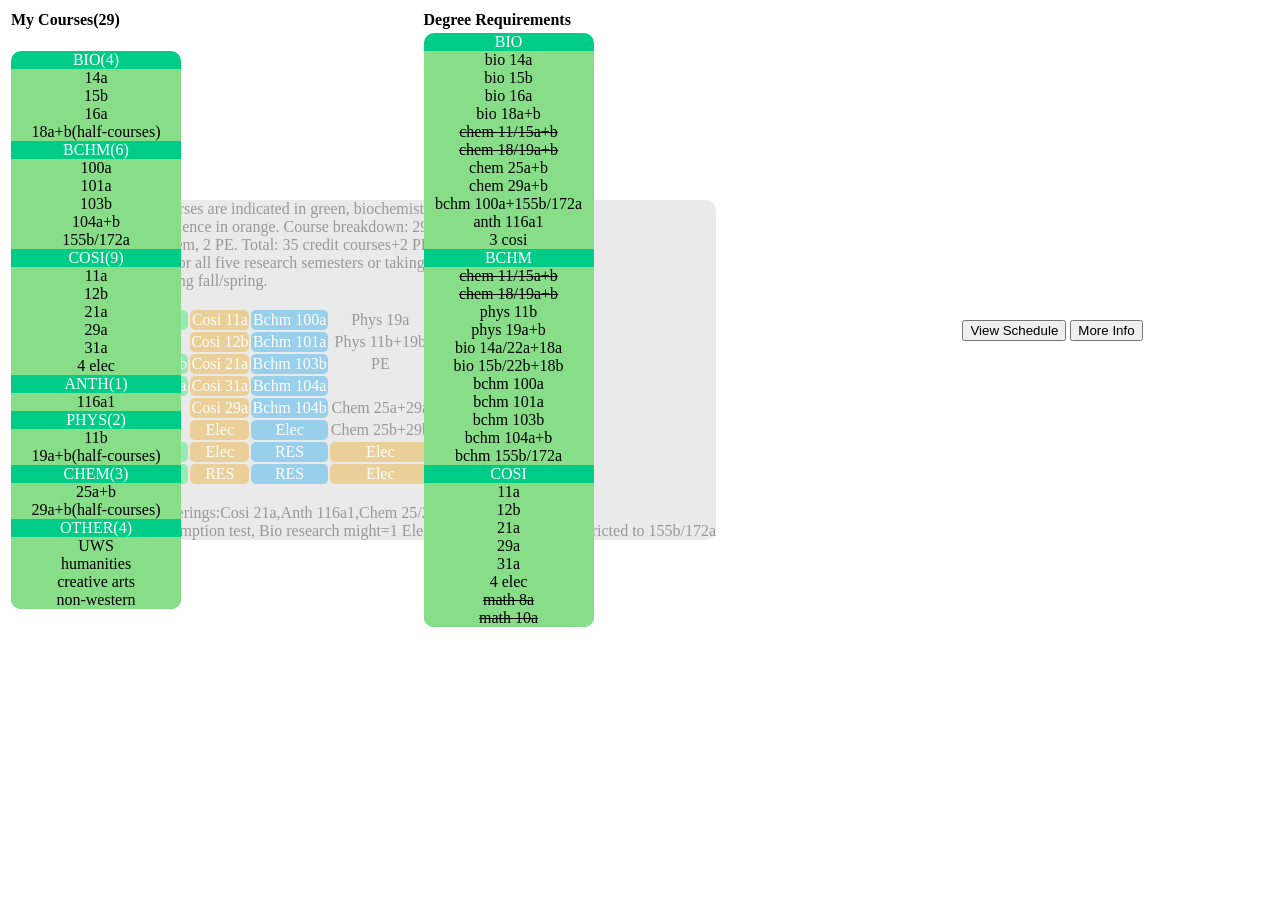
==== courses.htm @ 1d5f04b3 "Commit First Historical Version" ====
<html><head><title>Courses</title><style>
body{font-family:Calibri}
.ab{background-color:#0C8;color:white;width:170px}
.be{background-color:#8D8;color:black}
td{text-align:center}
th{text-align:left}
#strike{text-decoration:line-through}
#toggle{border-radius:10px;background-color:#08F;color:white}
.item1{border-top-left-radius:10px;border-top-right-radius:10px}
.itemn{border-bottom-left-radius:10px;border-bottom-right-radius:10px}
#sched{position:absolute;top:200px;left:100px;background-color:#CCC;opacity:0.4;z-Index:-1;border-radius:10px}
.bio,.bchm,.cosi{border-radius:5px;color:white}
.bio{background-color:#0C4}
.bchm{background-color:#08C}
.cosi{background-color:#C80}

</style></head><body>



<div id="body">
<table width="100%">
<th>My Courses(29)</th><th>Degree Requirements</th>

<tr>


<td>
<div class="ab item1">BIO(4)<div class="be">
14a<br>15b<br>16a<br>18a+b(half-courses)
</div></div>
<div class="ab">BCHM(6)<div class="be">
100a<br>101a<br>103b<br>104a+b<br>155b/172a
</div></div>
<div class="ab">COSI(9)<div class="be">
11a<br>12b<br>21a<br>29a<br>31a<br>4 elec
</div></div>
<div class="ab">ANTH(1)<div class="be">
116a1
</div></div>
<div class="ab">PHYS(2)<div class="be">
11b<br>19a+b(half-courses)
</div></div>
<div class="ab">CHEM(3)<div class="be">
25a+b<br>29a+b(half-courses)
</div></div>
<div class="ab itemn">OTHER(4)<div class="be itemn">
UWS<br>humanities<br>creative arts<br>non-western
</div></div>
</td>



<td>
<div class="ab item1">BIO<div class="be">
bio 14a<br>bio 15b<br>bio 16a<br>bio 18a+b<span id="strike"><br>chem 11/15a+b<br>chem 18/19a+b</span><br>chem 25a+b<br>chem 29a+b<br>bchm 100a+155b/172a<br>anth 116a1<br>3 cosi
</div></div>
<div class="ab">BCHM<div class="be">
<span id="strike">chem 11/15a+b<br>chem 18/19a+b</span><br>phys 11b<br>phys 19a+b<br>bio 14a/22a+18a<br>bio 15b/22b+18b<br>bchm 100a<br>bchm 101a<br>bchm 103b<br>bchm 104a+b<br>bchm 155b/172a
</div></div>
<div class="ab itemn">COSI<div class="be itemn">
11a<br>12b<br>21a<br>29a<br>31a<br>4 elec<br><span id="strike">math 8a<br>math 10a</span>
</div></div>
</td>

<td>
<button id="schedControl" onclick="togSched()">View Schedule</button>
<button id="control" onclick="togInfo()">More Info</button>
<div id="toggle" style="display:none">For graduation requirements, I'll take 2 non-credit PE courses over the summer.
AP Spanish got me out of the language requirement. Biochemistry courses cover the Science and Quantitative Reasoning requirements.
BCHM 155b and BIO 18a cover the oral and writing intensive requirements. Anth 116a1 covers the Social Science requirement.
The 4 requirements not fulfilled by degree overlaps:UWS(University Writing Seminar),HU(humanities),CA(creative arts),NW(Non-Western). 
My UWS is "Memory & Conflict: India's Partition, 1947".


<p>32 courses total are recommended. 44 is the max and 28 is the min. I'm taking 29 core courses. 
A strike-through indicates that an AP covers it. Permissions required:BCHM major,BCHM elective,ANTH 116a1,BCHM 100a,all research ops</p>

Semester 1:Bio 16a,Cosi 11a,Bchm 100a,Phys 19a(half)
<br>Semester 2:Memory & Conflict
</div>
</td>

</tr>
</table>
</div>

<div id="sched">
Biology courses are indicated in green, biochemistry in blue, and 
<br>computer science in orange. Course breakdown: 29 core, Math 22a,
<br>5 research sem, 2 PE. Total: 35 credit courses+2 PE. I do not plan on 
<br>registering for all five research semesters or taking all of these 
<br>courses during fall/spring.<br>
<br><table>
<tr><td class="bio">Bio 16a</td><td class="cosi">Cosi 11a</td><td class="bchm">Bchm 100a</td><td>Phys 19a</td><td>Math 22a</td><td>4.5</td></tr>
<tr><td>PE</td><td class="cosi">Cosi 12b</td><td class="bchm">Bchm 101a</td><td>Phys 11b+19b</td><td>UWS</td><td>4.5+PE</td></tr>
<tr><td class="bio">Bio 15b+18b</td><td class="cosi">Cosi 21a</td><td class="bchm">Bchm 103b</td><td>PE</td><td>Humanity</td><td>4.5+PE</td></tr>
<tr><td class="bio">Bio 14a+18a</td><td class="cosi">Cosi 31a</td><td class="bchm">Bchm 104a</td><td></td><td>Humanity</td><td>4.5</td></tr>
<tr><td></td><td class="cosi">Cosi 29a</td><td class="bchm">Bchm 104b</td><td>Chem 25a+29a</td><td>Anth 116a1</td><td>4.5</td></tr>
<tr><td></td><td class="cosi">Elec</td><td class="bchm">Elec</td><td>Chem 25b+29b</td><td>Humanity</td><td>4.5</td></tr>
<tr><td class="bio">RES</td><td class="cosi">Elec</td><td class="bchm">RES</td><td class="cosi">Elec</td><td></td><td>4</td></tr>
<tr><td class="bio">RES</td><td class="cosi">RES</td><td class="bchm">RES</td><td class="cosi">Elec</td><td></td><td>4</td></tr>
</table>
<br>Summer offerings:Cosi 21a,Anth 116a1,Chem 25/29a+b,PE,certain hum.
<br>Also:PE exemption test, Bio research might=1 Elec w/permission-->
not restricted to 155b/172a
</div>

<script>
var toggle=document.getElementById("toggle");
var cont=document.getElementById("control");
var sched=document.getElementById("sched");
var body=document.getElementById("body");
var schedControl=document.getElementById("schedControl");
var count=100;var int;

function togInfo() {
if(toggle.style.display=="none")
{toggle.style.display="block";cont.innerHTML="Collapse Info"}
else{toggle.style.display="none";cont.innerHTML="View Info Again"}
}

function togSched() {
	if(count==100){
	body.style.opacity=0.4;
	schedControl.innerHTML="Hide Schedule";
	sched.style.opacity=1.0;
	sched.style.zIndex=2;
	int=setInterval(inc,10);
	}
	else if(count==300){
	int=setInterval(dec,10)
	body.style.opacity=1.0;
	schedControl.innerHTML="View Schedule";
	sched.style.opacity=0.4;
	sched.style.zIndex=-1;
	}
}
function dec(){count-=10;sched.style.left=count+"px";if(count<=100){clearInterval(int)}}
function inc(){count+=10;sched.style.left=count+"px";if(count>=300){clearInterval(int)}}


</script>


</body>
</html>
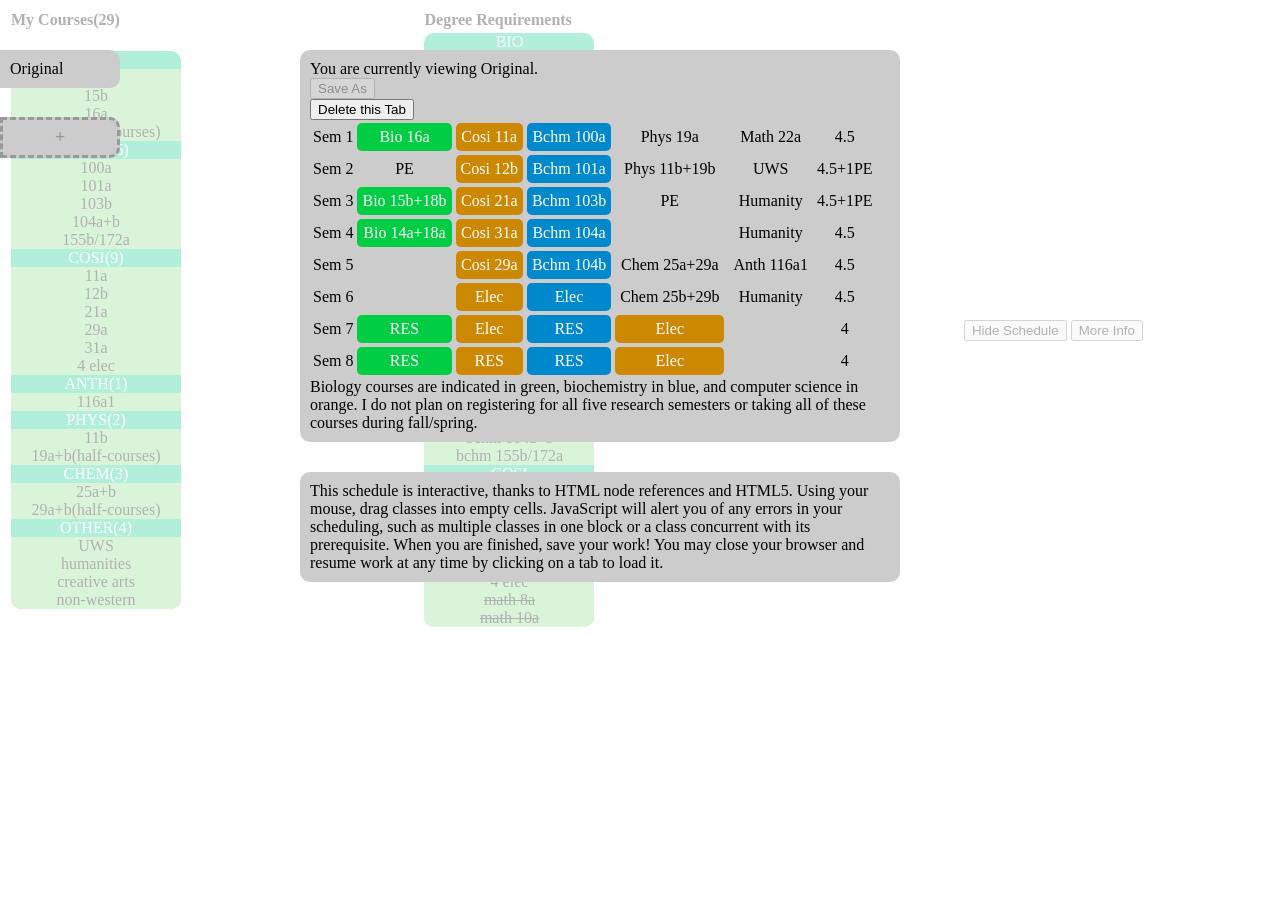
==== commit 10120477: "Commit Second Historical Version" ====
--- a/courses.htm
+++ b/courses.htm
@@ -1,5 +1,6 @@
 <html><head><title>Courses</title><style>
 body{font-family:Calibri}
+#body{opacity:0.3}
 .ab{background-color:#0C8;color:white;width:170px}
 .be{background-color:#8D8;color:black}
 td{text-align:center}
@@ -8,7 +9,12 @@
 #toggle{border-radius:10px;background-color:#08F;color:white}
 .item1{border-top-left-radius:10px;border-top-right-radius:10px}
 .itemn{border-bottom-left-radius:10px;border-bottom-right-radius:10px}
-#sched{position:absolute;top:200px;left:100px;background-color:#CCC;opacity:0.4;z-Index:-1;border-radius:10px}
+#sched{position:absolute;top:50px;left:300px;opacity:1.0;z-Index:2;width:600px}
+.schedBox{background-color:#CCC;border-radius:10px;padding:10px}
+#schedTabList{position:absolute;top:50px;left:0}
+.schedTab{width:100px;border-top-right-radius:10px;border-bottom-right-radius:10px;padding:10px;background-color:#CCC}
+#schedTabAdd{padding:7px;border-style:dashed;border-color:#999;font-size:18px;color:#999}
+#schedTabAdd:hover{border-color:#000;color:#000}
 .bio,.bchm,.cosi{border-radius:5px;color:white}
 .bio{background-color:#0C4}
 .bchm{background-color:#08C}
@@ -18,13 +24,9 @@
 
 
 
-<div id="body">
-<table width="100%">
+<table width="100%" id="body">
 <th>My Courses(29)</th><th>Degree Requirements</th>
-
 <tr>
-
-
 <td>
 <div class="ab item1">BIO(4)<div class="be">
 14a<br>15b<br>16a<br>18a+b(half-courses)
@@ -48,9 +50,6 @@
 UWS<br>humanities<br>creative arts<br>non-western
 </div></div>
 </td>
-
-
-
 <td>
 <div class="ab item1">BIO<div class="be">
 bio 14a<br>bio 15b<br>bio 16a<br>bio 18a+b<span id="strike"><br>chem 11/15a+b<br>chem 18/19a+b</span><br>chem 25a+b<br>chem 29a+b<br>bchm 100a+155b/172a<br>anth 116a1<br>3 cosi
@@ -64,81 +63,342 @@
 </td>
 
 <td>
-<button id="schedControl" onclick="togSched()">View Schedule</button>
+<button id="schedControl" onclick="togSched()">Hide Schedule</button>
 <button id="control" onclick="togInfo()">More Info</button>
-<div id="toggle" style="display:none">For graduation requirements, I'll take 2 non-credit PE courses over the summer.
-AP Spanish got me out of the language requirement. Biochemistry courses cover the Science and Quantitative Reasoning requirements.
-BCHM 155b and BIO 18a cover the oral and writing intensive requirements. Anth 116a1 covers the Social Science requirement.
-The 4 requirements not fulfilled by degree overlaps:UWS(University Writing Seminar),HU(humanities),CA(creative arts),NW(Non-Western). 
-My UWS is "Memory & Conflict: India's Partition, 1947".
-
-
-<p>32 courses total are recommended. 44 is the max and 28 is the min. I'm taking 29 core courses. 
-A strike-through indicates that an AP covers it. Permissions required:BCHM major,BCHM elective,ANTH 116a1,BCHM 100a,all research ops</p>
-
-Semester 1:Bio 16a,Cosi 11a,Bchm 100a,Phys 19a(half)
-<br>Semester 2:Memory & Conflict
+<div id="toggle" style="display:none">For graduation requirements, AP Spanish got me out of the language requirement. Biochemistry 
+courses cover the Science and Quantitative Reasoning requirements. BCHM 155b and BIO 18a cover the oral and writing intensive requirements. 
+Anth 116a1 covers the Social Science requirement. The 6 requirements not fulfilled by degree overlaps:UWS(University Writing Seminar),
+HU(humanities),CA(creative arts),NW(Non-Western),2 PE. 
+<p>For core courses, 32 courses total are recommended. 44 is the max and 28 is the min. 
+I'm taking 29 core courses. Course breakdown: 29 core, Math 22a,
+5 research sem, 2 PE. Total: 35 credit courses+2 PE. A strike-through indicates that an AP covers it.</p>
+<p>Permissions required:BCHM major,BCHM elective,ANTH 116a1,BCHM 100a,all research ops
+<br>Summer offerings:Cosi 21a,Anth 116a1,Chem 25/29a+b,PE,certain humanities
+<br>Also:PE exemption test, Bio research might=1 Elec w/permission-->not restricted to 155b/172a</p>
 </div>
 </td>
-
 </tr>
 </table>
+
+<div id="sched">
+<div class="schedBox">
+You are currently viewing <span id="currentTabDisp">Original</span>.
+<br><button onclick="addTab()" id="saver" style="opacity:0.3">Save As</button>
+<br><button onclick="if(confirm('Are you sure? A schedule cannot be retrieved once it is deleted.')){deleteTab()}">Delete this Tab</button>
+<br>
+<table>
+<tbody id="schedChart">
+<tr><td>Sem 1</td><td><div class="bio">Bio 16a</div></td><td><div class="cosi">Cosi 11a</div></td><td><div class="bchm">Bchm 100a</div></td><td><div title="0.5">Phys 19a</div></td><td><div>Math 22a</div></td><td>4.5</td></tr>
+<tr><td>Sem 2</td><td><div title="Physical Education">PE</div></td><td><div class="cosi">Cosi 12b</div></td><td><div class="bchm">Bchm 101a</div></td><td><div title="1.5">Phys 11b+19b</div></td><td><div>UWS</div></td><td>4.5+1PE</td></tr>
+<tr><td>Sem 3</td><td><div class="bio" title="1.5">Bio 15b+18b</div></td><td><div class="cosi">Cosi 21a</div></td><td><div class="bchm">Bchm 103b</div></td><td><div title="Physical Education">PE</div></td><td><div>Humanity</div></td><td>4.5+1PE</td></tr>
+<tr><td>Sem 4</td><td><div class="bio" title="1.5">Bio 14a+18a</div></td><td><div class="cosi">Cosi 31a</div></td><td><div class="bchm">Bchm 104a</div></td><td></td><td><div>Humanity</div></td><td>4.5</td></tr>
+<tr><td>Sem 5</td><td></td><td><div class="cosi">Cosi 29a</div></td><td><div class="bchm">Bchm 104b</div></td><td><div class="chem" title="1.5">Chem 25a+29a</div></td><td><div>Anth 116a1</div></td><td>4.5</td></tr>
+<tr><td>Sem 6</td><td></td><td><div class="cosi">Elec</div></td><td><div class="bchm">Elec</div></td><td><div class="chem" title="1.5">Chem 25b+29b</div></td><td><div>Humanity</div></td><td>4.5</td></tr>
+<tr><td>Sem 7</td><td><div class="bio">RES</div></td><td><div class="cosi">Elec</div></td><td><div class="bchm">RES</div></td><td><div class="cosi">Elec</div></td><td></td><td>4</td></tr>
+<tr><td>Sem 8</td><td><div class="bio">RES</div></td><td><div class="cosi">RES</div></td><td><div class="bchm">RES</div></td><td><div class="cosi">Elec</div></td><td></td><td>4</td></tr>
+</tbody>
+</table>
+Biology courses are indicated in green, biochemistry in blue, and 
+computer science in orange. I do not plan on 
+registering for all five research semesters or taking all of these 
+courses during fall/spring.
 </div>
-
-<div id="sched">
-Biology courses are indicated in green, biochemistry in blue, and 
-<br>computer science in orange. Course breakdown: 29 core, Math 22a,
-<br>5 research sem, 2 PE. Total: 35 credit courses+2 PE. I do not plan on 
-<br>registering for all five research semesters or taking all of these 
-<br>courses during fall/spring.<br>
-<br><table>
-<tr><td class="bio">Bio 16a</td><td class="cosi">Cosi 11a</td><td class="bchm">Bchm 100a</td><td>Phys 19a</td><td>Math 22a</td><td>4.5</td></tr>
-<tr><td>PE</td><td class="cosi">Cosi 12b</td><td class="bchm">Bchm 101a</td><td>Phys 11b+19b</td><td>UWS</td><td>4.5+PE</td></tr>
-<tr><td class="bio">Bio 15b+18b</td><td class="cosi">Cosi 21a</td><td class="bchm">Bchm 103b</td><td>PE</td><td>Humanity</td><td>4.5+PE</td></tr>
-<tr><td class="bio">Bio 14a+18a</td><td class="cosi">Cosi 31a</td><td class="bchm">Bchm 104a</td><td></td><td>Humanity</td><td>4.5</td></tr>
-<tr><td></td><td class="cosi">Cosi 29a</td><td class="bchm">Bchm 104b</td><td>Chem 25a+29a</td><td>Anth 116a1</td><td>4.5</td></tr>
-<tr><td></td><td class="cosi">Elec</td><td class="bchm">Elec</td><td>Chem 25b+29b</td><td>Humanity</td><td>4.5</td></tr>
-<tr><td class="bio">RES</td><td class="cosi">Elec</td><td class="bchm">RES</td><td class="cosi">Elec</td><td></td><td>4</td></tr>
-<tr><td class="bio">RES</td><td class="cosi">RES</td><td class="bchm">RES</td><td class="cosi">Elec</td><td></td><td>4</td></tr>
-</table>
-<br>Summer offerings:Cosi 21a,Anth 116a1,Chem 25/29a+b,PE,certain hum.
-<br>Also:PE exemption test, Bio research might=1 Elec w/permission-->
-not restricted to 155b/172a
+<div class="schedBox" style="position:relative;top:30px">
+This schedule is interactive, thanks to HTML node references and HTML5. Using your mouse, drag classes into empty cells. JavaScript will alert you of any
+errors in your scheduling, such as multiple classes in one block or a class concurrent with its prerequisite. When you are finished, save your work! You may
+close your browser and resume work at any time by clicking on a tab to load it.
 </div>
+</div>
+<div id="schedTabList">
+<div class="schedTab" onclick="loadTab(this);saver.innerHTML='Save As';saver.onclick=addTab">Original</div>
+<div style="height:29px"></div>
+<div class="schedTab" id="schedTabAdd" onclick="addTab()"><b style="position:relative;left:45px">+</b></div>
+</div>
+
+
+
+
 
 <script>
+//div in a div-->dom exception 3 when attempt to place inside self
+//error console=subtotal total,major req & grad req
+//add/delete/include+exclude your own classes,major exclusion
+
+//SHORTS
+var body=document.getElementById("body");
+var cont=document.getElementById("control");
+var currentTabDisp=document.getElementById("currentTabDisp");
+var saver=document.getElementById("saver");
+var sched=document.getElementById("sched");
+var schedChart=document.getElementById("schedChart");
+var schedControl=document.getElementById("schedControl");
+var schedTabAdd=document.getElementById("schedTabAdd");
+var schedTabList=document.getElementById("schedTabList");
 var toggle=document.getElementById("toggle");
-var cont=document.getElementById("control");
-var sched=document.getElementById("sched");
-var body=document.getElementById("body");
-var schedControl=document.getElementById("schedControl");
-var count=100;var int;
-
+
+//VERIFICATION
+var preerror;
+
+function verify(divelem){
+
+preerror=false;
+switch(divelem.className){
+	case "bchm":preerror=(check(13,33))||(check(13,53))||(check(13,73))||(getRowById("mobile133")<=6)
+		||(getRowById("mobile153")<=6)||(check(73,93))||((getRowById("mobile113"))<(getRowById("mobile13")));break;
+	case "bio":preerror=(getRowById("mobile131")<=6)||(getRowById("mobile151")<=6);break;
+	case "cosi":preerror=(check(12,32))||(check(12,52))||(check(12,112))||(check(12,132))||(check(12,134))||(check(12,154))
+		||((check(32,72))&&(check(52,72)))||(getRowById("mobile152")<=6);break;
+	case "chem":preerror=(check(94,114));break;
+	default:preerror=(getRowById("mobile31")>=5)||(getRowById("mobile54")>=5)||(getRowById("mobile31")==getRowById("mobile54"))||(getRowById("mobile35")!=2);
+}
+if(preerror){alert("Sequencing error!")}
+
+}
+
+function check(preid,id){
+preid=getRowById("mobile"+preid);id=getRowById("mobile"+id);
+return (preid>=id);
+}//true means error
+
+function getRowById(someid){
+someid=document.getElementById(someid);
+if(someid){return someid.parentNode.parentNode.firstChild.innerHTML.charAt(4)}
+}
+
+//ENCRYPTION
+function encrypt(){//global-->string
+this.string="#%";
+for(var loop5=1;loop5<=15;loop5+=2){
+this.rowstring="$%";
+for(var loop4=1;loop4<=5;loop4++){
+this.tdstring="";
+this.short=document.getElementById("cell"+loop5+loop4).firstChild;
+if(this.short)
+{this.tdstring+=this.short.className+"~"+this.short.title+"~"+this.short.id.split("e")[1]+"~"+this.short.innerHTML+";";}else{this.tdstring+="[blank];"}//close if
+this.rowstring+=this.tdstring}//close loop4
+this.string+=this.rowstring}//close loop5
+return this.string;
+}
+
+var newdiv,rowarray,tdarray;
+
+function decrypt(str){
+for(var loop10=1;loop10<=15;loop10+=2){
+for(var loop9=1;loop9<=5;loop9++){
+document.getElementById("cell"+loop10+loop9).innerHTML=""}
+}
+
+rowarray=str.split("$%");
+for(var loop8=1;loop8<=8;loop8++){
+tdarray=rowarray[loop8].split(";");
+
+for(var loop7=0;loop7<=4;loop7++){if(tdarray[loop7]!="[blank]"){
+	var abbr=tdarray[loop7].split("~");
+	this.class=abbr[0];this.title=abbr[1];this.id="mobile"+abbr[2];this.html=abbr[3];
+	newdiv=document.createElement("div");
+	newdiv.innerHTML=this.html;
+	newdiv.setAttribute("class",this.class);
+	newdiv.setAttribute("id",this.id);
+	newdiv.setAttribute("title",this.title);
+	newdiv.setAttribute("draggable","true");
+	newdiv.setAttribute("ondragstart","set(event);origtd=this.parentNode");
+	newdiv.setAttribute("style","padding:5px");
+	document.getElementById("cell"+(2*loop8-1)+(loop7+1)).appendChild(newdiv);
+}}//close loop7+if
+}//close loop8
+}//close decrypt
+
+
+
+
+
+//DRAG AND DROP
+var row;var origtd;
+
+for(var loop2=1;loop2<=15;loop2+=2){
+for(var loop1=1;loop1<=5;loop1++){
+var short=schedChart.childNodes[loop2].childNodes[loop1];//a table datum
+short.setAttribute("id","cell"+loop2+loop1);
+short.setAttribute("ondragover","prev(event)");
+short.setAttribute("ondrop","get(event);if(origtd!=this){recalc(origtd);recalc(this)}verify(this.firstChild);saver.style.opacity=1.0");
+if(short.firstChild){//a div
+short=short.firstChild;
+short.setAttribute("id","mobile"+loop2+loop1);
+short.setAttribute("draggable","true");
+short.setAttribute("ondragstart","set(event);origtd=this.parentNode");
+short.setAttribute("style","padding:5px");
+}
+}
+}
+
+function set(ev) {ev.dataTransfer.setData("Text",ev.target.id)}//ondragstart
+function prev(ev) {ev.preventDefault()}//ondragover
+function get(ev) {//ondrop
+	var data=ev.dataTransfer.getData('Text');
+	ev.target.appendChild(document.getElementById(data));
+}
+
+
+
+
+//HANDLE TABS
+var tabTotal=0;
+var currentTab="Original";
+var previousTab="Original";
+//FRESH START:localStorage.tabs="!%Original@%"+Date().slice(4,24)+encrypt();
+if(!localStorage.tabs){localStorage.tabs="!%Original@%"+Date().slice(4,24)+encrypt()}
+
+function recallTabs(){
+this.tabs=localStorage.tabs.split("!%");
+for(var loop11=2;loop11<this.tabs.length;loop11++)
+{
+this.tabtext=this.tabs[loop11];
+this.tabname=this.tabtext.slice(0,this.tabtext.indexOf("@%"));
+this.timetext=this.tabtext.slice(this.tabtext.indexOf("@%")+2,this.tabtext.indexOf("#%"));
+
+this.space=document.createElement("div");this.space.style.height="29px";
+this.tabelem=document.createElement("div");this.tabelem.innerHTML=this.tabname;this.tabelem.className="schedTab";
+this.tabelem.addEventListener("click",function() {loadTab(this)});this.tabelem.id=this.tabname+"tabber";
+this.timeelem=document.createElement("i");this.timeelem.innerHTML=this.timetext;this.timeelem.style.fontSize="12px";
+
+this.tabelem.appendChild(document.createElement("br"));
+this.tabelem.appendChild(this.timeelem);
+schedTabList.insertBefore(this.tabelem,schedTabAdd);
+schedTabList.insertBefore(this.space,schedTabAdd);
+tabTotal++;
+}
+}recallTabs();
+
+
+function addTab(){if(tabTotal<6){
+	var name=prompt("Enter a name for the new tab.");
+	while((localStorage.tabs.indexOf("!%"+name)!=-1)&&(name!="null")){ 	
+		if(name==""){name=prompt("Whoops! You didn't enter a name. Try again.")}
+		else{name=prompt("That name is taken. Please enter another name for the new tab.")}	
+	}
+	if(name!="null"){
+	this.time=Date().slice(4,24);
+	localStorage.tabs+="!%"+name+"@%"+this.time+"#%"+encrypt();alert("New tab stored.");
+	this.space=document.createElement("div");this.space.style.height="29px";
+	this.tabelem=document.createElement("div");this.tabelem.innerHTML=name;this.tabelem.className="schedTab";this.tabelem.id=name+"tabber";
+	this.tabelem.addEventListener("click",function() {loadTab(this)});
+	this.timeelem=document.createElement("i");this.timeelem.innerHTML=this.time;this.timeelem.style.fontSize="12px";
+	
+	this.tabelem.appendChild(document.createElement("br"));
+	this.tabelem.appendChild(this.timeelem);
+	schedTabList.insertBefore(this.tabelem,schedTabAdd);
+	schedTabList.insertBefore(this.space,schedTabAdd);
+	tabTotal++
+	}//close if(name!="null)
+}else{alert("You can only save up to six tabs for the time being. It\'s just a temporary design issue- nothing technical.")}}
+
+
+
+function loadTab(tab) {
+	saver.style.opacity=0.3;
+	if(tab.innerHTML=="Original"){saver.innerHTML="Save As";saver.onclick=addTab}else{saver.innerHTML="Save Work";saver.onclick=saveTab}
+	
+	previousTab=currentTab;
+	currentTab=tab.innerHTML.split("<br>")[0];
+	this.short=localStorage.tabs;
+	this.short=this.short.slice(this.short.indexOf("!%"+currentTab)+2,this.short.length);
+	decrypt(this.short.slice(this.short.indexOf("#%")+2,this.short.indexOf("!%")));
+	
+	currentTabDisp.innerHTML=currentTab;	
+}
+
+function saveTab() {
+this.ind1=localStorage.tabs.indexOf("!%"+currentTab);
+this.ind2=localStorage.tabs.slice(this.ind1+2,localStorage.tabs.length).indexOf("!%");
+this.newtime=Date().slice(4,24);this.newfile="!%"+currentTab+"@%"+this.newtime+encrypt();
+if(this.ind2!=-1){this.end=localStorage.tabs.slice(this.ind2,localStorage.tabs.length)}else{this.end=""}
+localStorage.tabs=localStorage.tabs.slice(0,this.ind1)+this.newfile+this.end;
+
+document.getElementById(currentTab+"tabber").childNodes[2].innerHTML=this.newtime;
+}
+
+function deleteTab() {
+if(currentTab!="Original"){
+loadTab(document.getElementById(previousTab+"tabber"));
+
+this.ind1=localStorage.tabs.indexOf("!%"+currentTab);
+this.short=localStorage.tabs.slice(this.ind1+2,localStorage.tabs.length);
+this.ind2=this.short.indexOf("!%");
+if(this.ind2!=-1){this.end=this.short.slice(this.ind2,localStorage.tabs.length)}else{this.end=""}
+localStorage.tabs=localStorage.tabs.slice(0,this.ind1)+this.end;
+
+this.badelem=document.getElementById(currentTab+"tabber");
+schedTabList.removeChild(this.badelem.nextSibling);schedTabList.removeChild(this.badelem);
+tabTotal--;
+
+}else{alert("Hey! You can't delete the original! I made that!")}
+}
+
+
+
+
+
+
+
+var conflict;
+
+
+//CLASS SUBTOTALS
+function recalc(td) {
+row=td.parentNode;var sum=0;var pe=0;conflict=false;
+for(var loop3=1;loop3<=5;loop3++){
+
+if(row.childNodes[loop3].childNodes[1]){conflict=true}
+if(row.childNodes[loop3].firstChild){
+if(row.childNodes[loop3].firstChild.childNodes[1]){conflict=true}
+switch(row.childNodes[loop3].firstChild.title){
+	case 'Physical Education':pe++;break;
+	case '1.5':sum+=1.5;break;
+	case '0.5':sum+=0.5;break;
+	default:sum++;
+	}//close switch
+}//close if
+
+}//close for loop
+if(pe>0){sum+="+"+pe+"PE"}
+row.lastChild.innerHTML=sum;
+if(conflict){row.lastChild.innerHTML="Time Conflict"}
+}//close func
+
+
+
+
+//EFFECTS
+var count=300;var int;
+ 
 function togInfo() {
 if(toggle.style.display=="none")
-{toggle.style.display="block";cont.innerHTML="Collapse Info"}
+{toggle.style.display="block";cont.innerHTML="Collapse Info";if(count==300){togSched()}}
 else{toggle.style.display="none";cont.innerHTML="View Info Again"}
 }
 
 function togSched() {
 	if(count==100){
-	body.style.opacity=0.4;
+	if(toggle.style.display=="block"){togInfo()}
+	body.style.opacity=0.3;
 	schedControl.innerHTML="Hide Schedule";
 	sched.style.opacity=1.0;
 	sched.style.zIndex=2;
 	int=setInterval(inc,10);
 	}
 	else if(count==300){
-	int=setInterval(dec,10)
+	int=setInterval(dec,10);
 	body.style.opacity=1.0;
 	schedControl.innerHTML="View Schedule";
-	sched.style.opacity=0.4;
+	sched.style.opacity=0.3;
 	sched.style.zIndex=-1;
 	}
 }
-function dec(){count-=10;sched.style.left=count+"px";if(count<=100){clearInterval(int)}}
-function inc(){count+=10;sched.style.left=count+"px";if(count>=300){clearInterval(int)}}
-
+
+function dec(){count-=10;sched.style.left=count+"px";schedTabList.style.left=(count-300)+"px";if(count<=100){clearInterval(int)}}
+function inc(){count+=10;sched.style.left=count+"px";schedTabList.style.left=(count-300)+"px";if(count>=300){clearInterval(int)}}
+
+var str2=encrypt();
 
 </script>
 
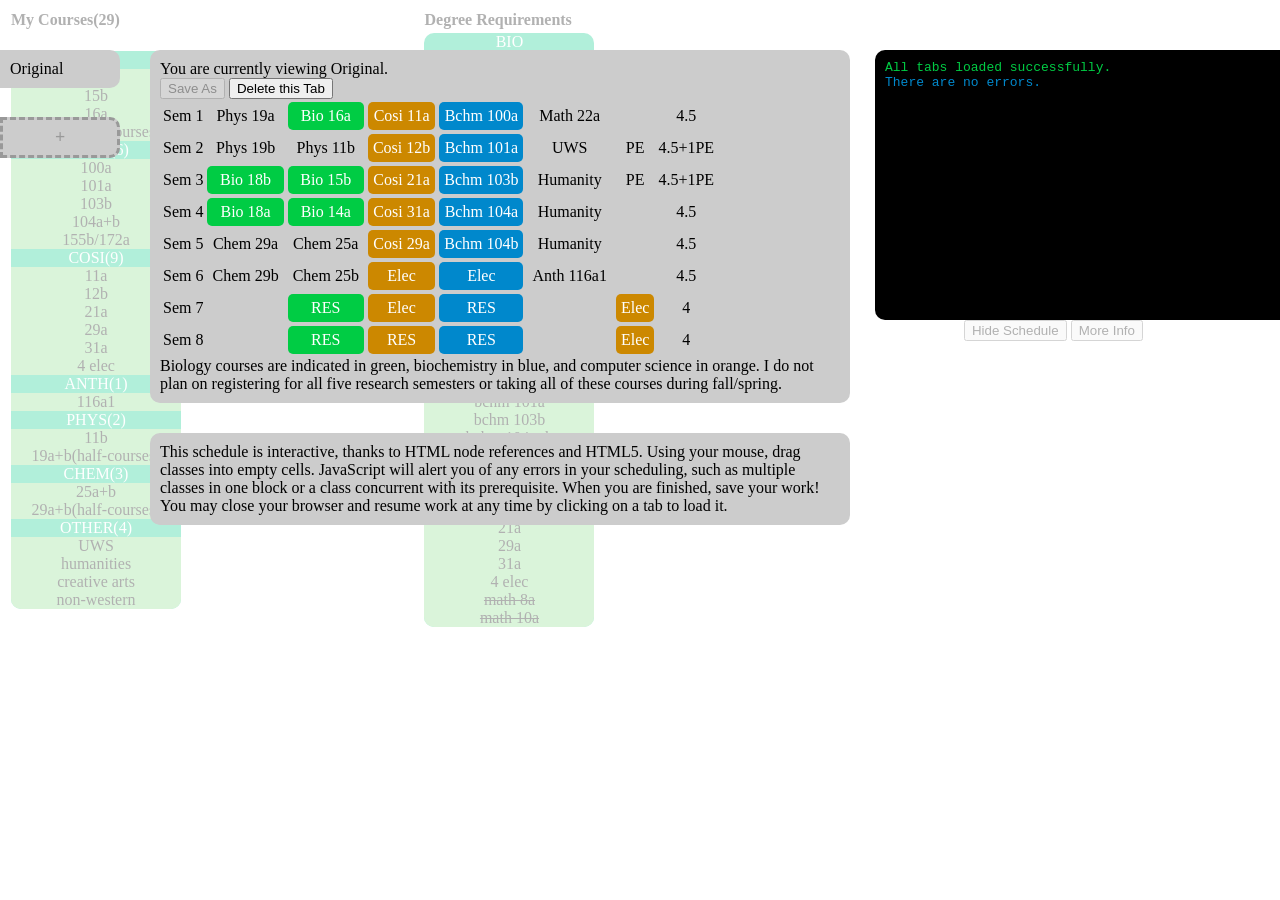
==== commit ce8ab48b: "Commit Third Historical Version" ====
--- a/courses.htm
+++ b/courses.htm
@@ -3,26 +3,32 @@
 #body{opacity:0.3}
 .ab{background-color:#0C8;color:white;width:170px}
 .be{background-color:#8D8;color:black}
-td{text-align:center}
-th{text-align:left}
-#strike{text-decoration:line-through}
-#toggle{border-radius:10px;background-color:#08F;color:white}
+.bio,.bchm,.cosi{border-radius:5px;color:white}
+.bio{background-color:#0C4}
+.bchm{background-color:#08C}
+.cosi{background-color:#C80}
+
+.cerror{color:#C80}
+.chappy{color:#08C}
+.ctech{color:#0C4}
+#console,#custom{position:absolute;width:450px;height:250px;left:725px}
+#console{background-color:#000;top:0}
+#custom{top:320px}
+
 .item1{border-top-left-radius:10px;border-top-right-radius:10px}
 .itemn{border-bottom-left-radius:10px;border-bottom-right-radius:10px}
-#sched{position:absolute;top:50px;left:300px;opacity:1.0;z-Index:2;width:600px}
+#sched{position:absolute;top:50px;left:150px;opacity:1.0;z-Index:2;width:700px}
 .schedBox{background-color:#CCC;border-radius:10px;padding:10px}
 #schedTabList{position:absolute;top:50px;left:0}
 .schedTab{width:100px;border-top-right-radius:10px;border-bottom-right-radius:10px;padding:10px;background-color:#CCC}
 #schedTabAdd{padding:7px;border-style:dashed;border-color:#999;font-size:18px;color:#999}
 #schedTabAdd:hover{border-color:#000;color:#000}
-.bio,.bchm,.cosi{border-radius:5px;color:white}
-.bio{background-color:#0C4}
-.bchm{background-color:#08C}
-.cosi{background-color:#C80}
+#strike{text-decoration:line-through}
+#toggle{border-radius:10px;background-color:#08F;color:white}
+td{text-align:center}
+th{text-align:left}
 
 </style></head><body>
-
-
 
 <table width="100%" id="body">
 <th>My Courses(29)</th><th>Degree Requirements</th>
@@ -80,22 +86,24 @@
 </tr>
 </table>
 
+
+
 <div id="sched">
 <div class="schedBox">
 You are currently viewing <span id="currentTabDisp">Original</span>.
 <br><button onclick="addTab()" id="saver" style="opacity:0.3">Save As</button>
-<br><button onclick="if(confirm('Are you sure? A schedule cannot be retrieved once it is deleted.')){deleteTab()}">Delete this Tab</button>
+<button onclick="if(confirm('Are you sure? A schedule cannot be retrieved once it is deleted.')){deleteTab()}">Delete this Tab</button>
 <br>
 <table>
 <tbody id="schedChart">
-<tr><td>Sem 1</td><td><div class="bio">Bio 16a</div></td><td><div class="cosi">Cosi 11a</div></td><td><div class="bchm">Bchm 100a</div></td><td><div title="0.5">Phys 19a</div></td><td><div>Math 22a</div></td><td>4.5</td></tr>
-<tr><td>Sem 2</td><td><div title="Physical Education">PE</div></td><td><div class="cosi">Cosi 12b</div></td><td><div class="bchm">Bchm 101a</div></td><td><div title="1.5">Phys 11b+19b</div></td><td><div>UWS</div></td><td>4.5+1PE</td></tr>
-<tr><td>Sem 3</td><td><div class="bio" title="1.5">Bio 15b+18b</div></td><td><div class="cosi">Cosi 21a</div></td><td><div class="bchm">Bchm 103b</div></td><td><div title="Physical Education">PE</div></td><td><div>Humanity</div></td><td>4.5+1PE</td></tr>
-<tr><td>Sem 4</td><td><div class="bio" title="1.5">Bio 14a+18a</div></td><td><div class="cosi">Cosi 31a</div></td><td><div class="bchm">Bchm 104a</div></td><td></td><td><div>Humanity</div></td><td>4.5</td></tr>
-<tr><td>Sem 5</td><td></td><td><div class="cosi">Cosi 29a</div></td><td><div class="bchm">Bchm 104b</div></td><td><div class="chem" title="1.5">Chem 25a+29a</div></td><td><div>Anth 116a1</div></td><td>4.5</td></tr>
-<tr><td>Sem 6</td><td></td><td><div class="cosi">Elec</div></td><td><div class="bchm">Elec</div></td><td><div class="chem" title="1.5">Chem 25b+29b</div></td><td><div>Humanity</div></td><td>4.5</td></tr>
-<tr><td>Sem 7</td><td><div class="bio">RES</div></td><td><div class="cosi">Elec</div></td><td><div class="bchm">RES</div></td><td><div class="cosi">Elec</div></td><td></td><td>4</td></tr>
-<tr><td>Sem 8</td><td><div class="bio">RES</div></td><td><div class="cosi">RES</div></td><td><div class="bchm">RES</div></td><td><div class="cosi">Elec</div></td><td></td><td>4</td></tr>
+<tr><td>Sem 1</td><td><div title="Lab">Phys 19a</div></td><td><div class="bio">Bio 16a</div></td><td><div class="cosi">Cosi 11a</div></td><td><div class="bchm">Bchm 100a</div></td><td><div>Math 22a</div></td><td></td><td>4.5</td></tr>
+<tr><td>Sem 2</td><td><div title="Lab">Phys 19b</div></td><td><div>Phys 11b</div></td><td><div class="cosi">Cosi 12b</div></td><td><div class="bchm">Bchm 101a</div></td><td><div>UWS</div></td><td><div title="Physical Education">PE</div></td><td>4.5+1PE</td></tr>
+<tr><td>Sem 3</td><td><div class="bio" title="Lab">Bio 18b</div></td><td><div class="bio">Bio 15b</div></td><td><div class="cosi">Cosi 21a</div></td><td><div class="bchm">Bchm 103b</div></td><td><div>Humanity</div></td><td><div title="Physical Education">PE</div></td><td>4.5+1PE</td></tr>
+<tr><td>Sem 4</td><td><div class="bio" title="Lab">Bio 18a</div></td><td><div class="bio">Bio 14a</div></td><td><div class="cosi">Cosi 31a</div></td><td><div class="bchm">Bchm 104a</div></td><td><div>Humanity</div></td><td></td><td>4.5</td></tr>
+<tr><td>Sem 5</td><td><div class="chem" title="Lab">Chem 29a</div></td><td><div class="chem">Chem 25a</div></td><td><div class="cosi">Cosi 29a</div></td><td><div class="bchm">Bchm 104b</div></td><td><div>Humanity</div></td><td></td><td>4.5</td></tr>
+<tr><td>Sem 6</td><td><div class="chem" title="Lab">Chem 29b</div></td><td><div class="chem">Chem 25b</div></td><td><div class="cosi">Elec</div></td><td><div class="bchm">Elec</div></td><td><div>Anth 116a1</div></td><td></td><td>4.5</td></tr>
+<tr><td>Sem 7</td><td></td><td><div class="bio">RES</div></td><td><div class="cosi">Elec</div></td><td><div class="bchm">RES</div></td><td></td><td><div class="cosi">Elec</div></td><td>4</td></tr>
+<tr><td>Sem 8</td><td></td><td><div class="bio">RES</div></td><td><div class="cosi">RES</div></td><td><div class="bchm">RES</div></td><td></td><td><div class="cosi">Elec</div></td><td>4</td></tr>
 </tbody>
 </table>
 Biology courses are indicated in green, biochemistry in blue, and 
@@ -108,7 +116,12 @@
 errors in your scheduling, such as multiple classes in one block or a class concurrent with its prerequisite. When you are finished, save your work! You may
 close your browser and resume work at any time by clicking on a tab to load it.
 </div>
-</div>
+<div class="schedBox" id="console"><code>
+    <div class="ctech">All tabs loaded successfully.</div><div class="chappy">There are no errors.</div>
+</code></div>
+<!--<div class="schedBox" id="custom"></div>-->
+</div><!--end id=sched-->
+
 <div id="schedTabList">
 <div class="schedTab" onclick="loadTab(this);saver.innerHTML='Save As';saver.onclick=addTab">Original</div>
 <div style="height:29px"></div>
@@ -119,6 +132,12 @@
 
 
 
+
+
+
+
+
+
 <script>
 //div in a div-->dom exception 3 when attempt to place inside self
 //error console=subtotal total,major req & grad req
@@ -126,6 +145,7 @@
 
 //SHORTS
 var body=document.getElementById("body");
+var code=document.getElementById("console").firstChild;
 var cont=document.getElementById("control");
 var currentTabDisp=document.getElementById("currentTabDisp");
 var saver=document.getElementById("saver");
@@ -136,41 +156,100 @@
 var schedTabList=document.getElementById("schedTabList");
 var toggle=document.getElementById("toggle");
 
+var message;
 //VERIFICATION
-var preerror;
-
+var error;
+
+//1 has pre
+//2 has co
+//3 has preco
+//4 pre or pre
+//5 specific
+//6 after
+//7 before
+
+//cosi 
+localStorage.rest="le33~1~le13;le53~1~le13;le113~1~le13;le133~1~le13;le136~1~le13;le156~1~le13;le153~6~6;le73~4~le33,le53;";
+//bio
+localStorage.rest+="le131~6~6;le151~6~6;";
+//phys
+localStorage.rest+="le31~3~le11;";
+//chem
+localStorage.rest+="le91~3~le92;le111~3~le112;le112~1~le92;";
+//uws,pe
+localStorage.rest+="le35~5~2;le36~7~5;le56~7~5;";
+//bchm
+localStorage.rest+="le34~1~le14;le54~1~le14;le74~1~le14;le114~1~le14;le114~1~le94;le94~1~le74;le134~6~6;le154~6~6;";
+localStorage.rest+="le34~7~7;le54~7~7;le94~7~7;le114~7~7;";
+
+function verify(divelem){
+error=false;
+this.id="le"+divelem.id;
+this.rest=localStorage.rest.split(";");
+for(var loop12=0;loop12<this.rest.length;loop12++){
+if((this.rest[loop12].indexOf(this.id))||(!error)){runDiag(this.rest[loop12])}
+}
+if(!error){throwMessage("Diagnostics run. No errors!","chappy")}
+}
+
+function runDiag(rest){
+rest=rest.split("~");
+switch(rest[1]){
+	case '1':if(getRowById(rest[0])<=getRowById(rest[2])){error=true;throwMessage(document.getElementById("mobi"+rest[0]).innerHTML+" must appear after its prerequisite, "+document.getElementById("mobi"+rest[2]).innerHTML+".","cerror")}break;
+	case '2':if(getRowById(rest[0])!=getRowById(rest[2])){error=true;throwMessage(document.getElementById("mobi"+rest[0]).innerHTML+" must appear alongside its corequisite, "+document.getElementById("mobi"+rest[2]).innerHTML+".","cerror")}break;
+	case '3':if(getRowById(rest[0])<getRowById(rest[2])){error=true;throwMessage(document.getElementById("mobi"+rest[0]).innerHTML+" cannot appear before its pre+corequisite, "+document.getElementById("mobi"+rest[2]).innerHTML+".","cerror")}break;
+	case '4':break;
+	case '5':break;
+	case '6':break;
+	case '7':break;
+}
+}
+
+function getRowById(id){
+id=document.getElementById("mobi"+id);
+return id.parentNode.parentNode.firstChild.innerHTML.charAt(4);
+}
+
+/*
 function verify(divelem){
 
 preerror=false;
 switch(divelem.className){
-	case "bchm":preerror=(check(13,33))||(check(13,53))||(check(13,73))||(getRowById("mobile133")<=6)
-		||(getRowById("mobile153")<=6)||(check(73,93))||((getRowById("mobile113"))<(getRowById("mobile13")));break;
+	case "bchm":preerror=(prechk(13,33))||(prechk(13,53))||(prechk(13,73))||(getRowById("mobile133")<=6)
+		||(getRowById("mobile153")<=6)||(prechk(73,93))||coprechk(13,113);break;
 	case "bio":preerror=(getRowById("mobile131")<=6)||(getRowById("mobile151")<=6);break;
-	case "cosi":preerror=(check(12,32))||(check(12,52))||(check(12,112))||(check(12,132))||(check(12,134))||(check(12,154))
-		||((check(32,72))&&(check(52,72)))||(getRowById("mobile152")<=6);break;
+	case "cosi":preerror=(prechk(12,32))||(prechk(12,52))||(prechk(12,112))||(prechk(12,132))||(prechk(12,134))||(precheck(12,154))
+		||((prechk(32,72))&&(prechk(52,72)))||(getRowById("mobile152")<=6);break;
 	case "chem":preerror=(check(94,114));break;
 	default:preerror=(getRowById("mobile31")>=5)||(getRowById("mobile54")>=5)||(getRowById("mobile31")==getRowById("mobile54"))||(getRowById("mobile35")!=2);
 }
-if(preerror){alert("Sequencing error!")}
-
-}
-
-function check(preid,id){
+//if(preerror){message=document.createElement("div");message.innerHTML="One or more prequisites are being violated.";message.className="cerror";code.appendChild(message)}
+//^give the message within the appropriate function
+}//close verify
+function prechk(preid,id){
 preid=getRowById("mobile"+preid);id=getRowById("mobile"+id);
 return (preid>=id);
 }//true means error
-
-function getRowById(someid){
-someid=document.getElementById(someid);
-if(someid){return someid.parentNode.parentNode.firstChild.innerHTML.charAt(4)}
-}
+function cochk(coid,id){
+coid=getRowById("mobile"+coid);id=getRowById("mobile"+id);
+return (coid!=id);
+}
+function beforechk(id,type){//before,after,
+id=getRowById("mobile"+id);
+switch(type){
+	case "sen":id
+}
+}
+function aftercheck(id){}
+*/
+
 
 //ENCRYPTION
 function encrypt(){//global-->string
 this.string="#%";
 for(var loop5=1;loop5<=15;loop5+=2){
 this.rowstring="$%";
-for(var loop4=1;loop4<=5;loop4++){
+for(var loop4=1;loop4<=6;loop4++){
 this.tdstring="";
 this.short=document.getElementById("cell"+loop5+loop4).firstChild;
 if(this.short)
@@ -182,9 +261,9 @@
 
 var newdiv,rowarray,tdarray;
 
-function decrypt(str){
+function decrypt(str){//string-->global
 for(var loop10=1;loop10<=15;loop10+=2){
-for(var loop9=1;loop9<=5;loop9++){
+for(var loop9=1;loop9<=6;loop9++){
 document.getElementById("cell"+loop10+loop9).innerHTML=""}
 }
 
@@ -192,7 +271,7 @@
 for(var loop8=1;loop8<=8;loop8++){
 tdarray=rowarray[loop8].split(";");
 
-for(var loop7=0;loop7<=4;loop7++){if(tdarray[loop7]!="[blank]"){
+for(var loop7=0;loop7<=5;loop7++){if(tdarray[loop7]!="[blank]"){
 	var abbr=tdarray[loop7].split("~");
 	this.class=abbr[0];this.title=abbr[1];this.id="mobile"+abbr[2];this.html=abbr[3];
 	newdiv=document.createElement("div");
@@ -216,7 +295,7 @@
 var row;var origtd;
 
 for(var loop2=1;loop2<=15;loop2+=2){
-for(var loop1=1;loop1<=5;loop1++){
+for(var loop1=1;loop1<=6;loop1++){
 var short=schedChart.childNodes[loop2].childNodes[loop1];//a table datum
 short.setAttribute("id","cell"+loop2+loop1);
 short.setAttribute("ondragover","prev(event)");
@@ -241,6 +320,25 @@
 
 
 
+
+
+//CONSOLE
+var messCount=2;
+code.removeChild(code.firstChild);
+
+function throwMessage(text,type) {
+message=document.createElement("div");
+message.innerHTML=text;
+message.className=type;
+code.appendChild(message);
+messCount++;
+if(messCount==17){code.removeChild(code.firstChild);messCount--}
+}
+
+
+
+
+
 //HANDLE TABS
 var tabTotal=0;
 var currentTab="Original";
@@ -250,47 +348,51 @@
 
 function recallTabs(){
 this.tabs=localStorage.tabs.split("!%");
-for(var loop11=2;loop11<this.tabs.length;loop11++)
-{
-this.tabtext=this.tabs[loop11];
-this.tabname=this.tabtext.slice(0,this.tabtext.indexOf("@%"));
-this.timetext=this.tabtext.slice(this.tabtext.indexOf("@%")+2,this.tabtext.indexOf("#%"));
-
-this.space=document.createElement("div");this.space.style.height="29px";
-this.tabelem=document.createElement("div");this.tabelem.innerHTML=this.tabname;this.tabelem.className="schedTab";
-this.tabelem.addEventListener("click",function() {loadTab(this)});this.tabelem.id=this.tabname+"tabber";
-this.timeelem=document.createElement("i");this.timeelem.innerHTML=this.timetext;this.timeelem.style.fontSize="12px";
-
-this.tabelem.appendChild(document.createElement("br"));
-this.tabelem.appendChild(this.timeelem);
-schedTabList.insertBefore(this.tabelem,schedTabAdd);
-schedTabList.insertBefore(this.space,schedTabAdd);
-tabTotal++;
-}
-}recallTabs();
-
-
-function addTab(){if(tabTotal<6){
-	var name=prompt("Enter a name for the new tab.");
-	while((localStorage.tabs.indexOf("!%"+name)!=-1)&&(name!="null")){ 	
-		if(name==""){name=prompt("Whoops! You didn't enter a name. Try again.")}
-		else{name=prompt("That name is taken. Please enter another name for the new tab.")}	
-	}
-	if(name!="null"){
-	this.time=Date().slice(4,24);
-	localStorage.tabs+="!%"+name+"@%"+this.time+"#%"+encrypt();alert("New tab stored.");
+for(var loop11=2;loop11<this.tabs.length;loop11++){
+	this.tabtext=this.tabs[loop11];
+	this.tabname=this.tabtext.slice(0,this.tabtext.indexOf("@%"));
+	this.timetext=this.tabtext.slice(this.tabtext.indexOf("@%")+2,this.tabtext.indexOf("#%"));
+
 	this.space=document.createElement("div");this.space.style.height="29px";
-	this.tabelem=document.createElement("div");this.tabelem.innerHTML=name;this.tabelem.className="schedTab";this.tabelem.id=name+"tabber";
-	this.tabelem.addEventListener("click",function() {loadTab(this)});
-	this.timeelem=document.createElement("i");this.timeelem.innerHTML=this.time;this.timeelem.style.fontSize="12px";
-	
+	this.tabelem=document.createElement("div");this.tabelem.innerHTML=this.tabname;this.tabelem.className="schedTab";
+	this.tabelem.addEventListener("click",function() {loadTab(this)});this.tabelem.id=this.tabname+"tabber";
+	this.timeelem=document.createElement("i");this.timeelem.innerHTML=this.timetext;this.timeelem.style.fontSize="12px";
+
 	this.tabelem.appendChild(document.createElement("br"));
 	this.tabelem.appendChild(this.timeelem);
 	schedTabList.insertBefore(this.tabelem,schedTabAdd);
 	schedTabList.insertBefore(this.space,schedTabAdd);
-	tabTotal++
-	}//close if(name!="null)
-}else{alert("You can only save up to six tabs for the time being. It\'s just a temporary design issue- nothing technical.")}}
+	tabTotal++;
+	}
+}recallTabs();
+
+
+function addTab(){
+	if(tabTotal<6){
+		var name=prompt("Enter a name for the new tab.");
+		while((localStorage.tabs.indexOf("!%"+name)!=-1)||(name=="")){ 	
+			if(name==""){name=prompt("Whoops! You didn't enter a name. Try again.")}
+			else{name=prompt("That name is taken. Please enter another name for the new tab.")}	
+		}//close while
+		if(name){
+		this.time=Date().slice(4,24);
+		localStorage.tabs+="!%"+name+"@%"+this.time+encrypt();
+		this.space=document.createElement("div");this.space.style.height="29px";
+		this.tabelem=document.createElement("div");this.tabelem.innerHTML=name;this.tabelem.className="schedTab";this.tabelem.id=name+"tabber";
+		this.tabelem.addEventListener("click",function() {loadTab(this)});
+		this.timeelem=document.createElement("i");this.timeelem.innerHTML=this.time;this.timeelem.style.fontSize="12px";
+	
+		this.tabelem.appendChild(document.createElement("br"));
+		this.tabelem.appendChild(this.timeelem);
+		schedTabList.insertBefore(this.tabelem,schedTabAdd);
+		schedTabList.insertBefore(this.space,schedTabAdd);
+		throwMessage("Tab "+name+" has been stored.","chappy");
+		tabTotal++;
+		}//close if(name)
+		else{throwMessage("A tab was not added.","ctech")}
+	}//close if(tabTotal<6)
+	else{throwMessage("You can only save up to six tabs for the time being. It\'s just a temporary design issue- nothing technical.","ctech")}
+}//func
 
 
 
@@ -300,6 +402,7 @@
 	
 	previousTab=currentTab;
 	currentTab=tab.innerHTML.split("<br>")[0];
+	if(currentTab!=previousTab){throwMessage("Tab "+currentTab+" loaded successfully.","chappy")}
 	this.short=localStorage.tabs;
 	this.short=this.short.slice(this.short.indexOf("!%"+currentTab)+2,this.short.length);
 	decrypt(this.short.slice(this.short.indexOf("#%")+2,this.short.indexOf("!%")));
@@ -314,6 +417,7 @@
 if(this.ind2!=-1){this.end=localStorage.tabs.slice(this.ind2,localStorage.tabs.length)}else{this.end=""}
 localStorage.tabs=localStorage.tabs.slice(0,this.ind1)+this.newfile+this.end;
 
+throwMessage(currentTab+" has saved.","chappy");
 document.getElementById(currentTab+"tabber").childNodes[2].innerHTML=this.newtime;
 }
 
@@ -346,19 +450,17 @@
 //CLASS SUBTOTALS
 function recalc(td) {
 row=td.parentNode;var sum=0;var pe=0;conflict=false;
-for(var loop3=1;loop3<=5;loop3++){
+for(var loop3=1;loop3<=6;loop3++){
 
 if(row.childNodes[loop3].childNodes[1]){conflict=true}
 if(row.childNodes[loop3].firstChild){
-if(row.childNodes[loop3].firstChild.childNodes[1]){conflict=true}
-switch(row.childNodes[loop3].firstChild.title){
-	case 'Physical Education':pe++;break;
-	case '1.5':sum+=1.5;break;
-	case '0.5':sum+=0.5;break;
-	default:sum++;
-	}//close switch
-}//close if
-
+	if(row.childNodes[loop3].firstChild.childNodes[1]){conflict=true}
+	switch(row.childNodes[loop3].firstChild.title){
+		case 'Physical Education':pe++;break;
+		case 'Lab':sum+=0.5;break;
+		default:sum++;
+		}//close switch
+	}//close if
 }//close for loop
 if(pe>0){sum+="+"+pe+"PE"}
 row.lastChild.innerHTML=sum;
@@ -369,16 +471,16 @@
 
 
 //EFFECTS
-var count=300;var int;
+var count=150;var int;
  
 function togInfo() {
 if(toggle.style.display=="none")
-{toggle.style.display="block";cont.innerHTML="Collapse Info";if(count==300){togSched()}}
+{toggle.style.display="block";cont.innerHTML="Collapse Info";if(count==150){togSched()}}
 else{toggle.style.display="none";cont.innerHTML="View Info Again"}
 }
 
 function togSched() {
-	if(count==100){
+	if(count==50){
 	if(toggle.style.display=="block"){togInfo()}
 	body.style.opacity=0.3;
 	schedControl.innerHTML="Hide Schedule";
@@ -386,7 +488,7 @@
 	sched.style.zIndex=2;
 	int=setInterval(inc,10);
 	}
-	else if(count==300){
+	else if(count==150){
 	int=setInterval(dec,10);
 	body.style.opacity=1.0;
 	schedControl.innerHTML="View Schedule";
@@ -395,8 +497,8 @@
 	}
 }
 
-function dec(){count-=10;sched.style.left=count+"px";schedTabList.style.left=(count-300)+"px";if(count<=100){clearInterval(int)}}
-function inc(){count+=10;sched.style.left=count+"px";schedTabList.style.left=(count-300)+"px";if(count>=300){clearInterval(int)}}
+function dec(){count-=10;sched.style.left=count+"px";schedTabList.style.left=(count-150)+"px";if(count<=50){clearInterval(int)}}
+function inc(){count+=10;sched.style.left=count+"px";schedTabList.style.left=(count-150)+"px";if(count>=150){clearInterval(int)}}
 
 var str2=encrypt();
 
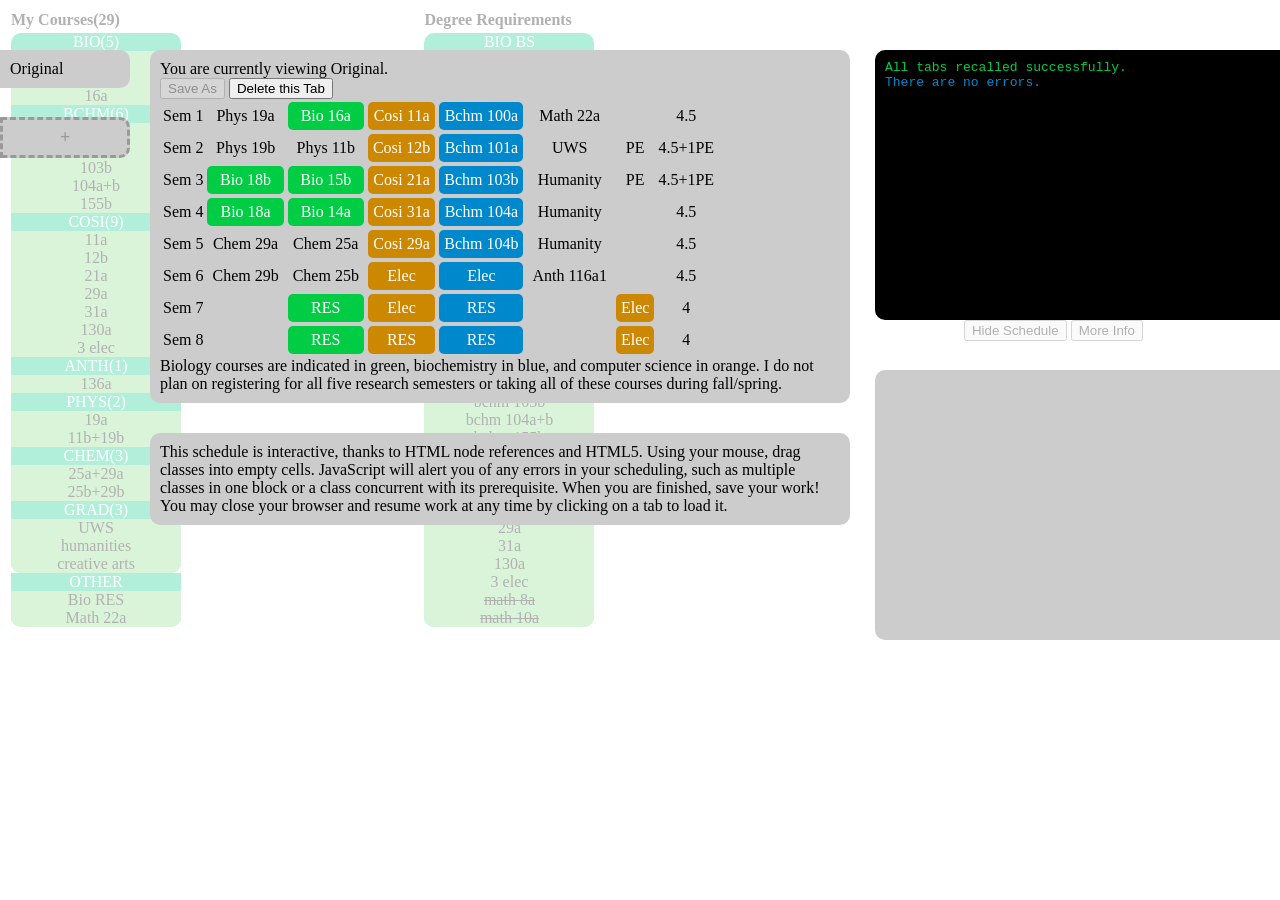
==== commit 5926bafd: "Commit Fourth Historical Version These four versions date back to August and September of 2013, well" ====
--- a/courses.htm
+++ b/courses.htm
@@ -20,7 +20,7 @@
 #sched{position:absolute;top:50px;left:150px;opacity:1.0;z-Index:2;width:700px}
 .schedBox{background-color:#CCC;border-radius:10px;padding:10px}
 #schedTabList{position:absolute;top:50px;left:0}
-.schedTab{width:100px;border-top-right-radius:10px;border-bottom-right-radius:10px;padding:10px;background-color:#CCC}
+.schedTab{width:110px;border-top-right-radius:10px;border-bottom-right-radius:10px;padding:10px;background-color:#CCC}
 #schedTabAdd{padding:7px;border-style:dashed;border-color:#999;font-size:18px;color:#999}
 #schedTabAdd:hover{border-color:#000;color:#000}
 #strike{text-decoration:line-through}
@@ -34,37 +34,40 @@
 <th>My Courses(29)</th><th>Degree Requirements</th>
 <tr>
 <td>
-<div class="ab item1">BIO(4)<div class="be">
-14a<br>15b<br>16a<br>18a+b(half-courses)
+<div class="ab item1">BIO(5)<div class="be">
+14a+18a<br>15b+18b<br>16a
 </div></div>
 <div class="ab">BCHM(6)<div class="be">
-100a<br>101a<br>103b<br>104a+b<br>155b/172a
+100a<br>101a<br>103b<br>104a+b<br>155b
 </div></div>
 <div class="ab">COSI(9)<div class="be">
-11a<br>12b<br>21a<br>29a<br>31a<br>4 elec
+11a<br>12b<br>21a<br>29a<br>31a<br>130a<br>3 elec
 </div></div>
 <div class="ab">ANTH(1)<div class="be">
-116a1
+136a
 </div></div>
 <div class="ab">PHYS(2)<div class="be">
-11b<br>19a+b(half-courses)
+19a<br>11b+19b
 </div></div>
 <div class="ab">CHEM(3)<div class="be">
-25a+b<br>29a+b(half-courses)
-</div></div>
-<div class="ab itemn">OTHER(4)<div class="be itemn">
-UWS<br>humanities<br>creative arts<br>non-western
+25a+29a<br>25b+29b
+</div></div>
+<div class="ab itemn">GRAD(3)<div class="be itemn">
+UWS<br>humanities<br>creative arts
+</div></div>
+<div class="ab itemn">OTHER<div class="be itemn">
+Bio RES<br>Math 22a
 </div></div>
 </td>
 <td>
-<div class="ab item1">BIO<div class="be">
-bio 14a<br>bio 15b<br>bio 16a<br>bio 18a+b<span id="strike"><br>chem 11/15a+b<br>chem 18/19a+b</span><br>chem 25a+b<br>chem 29a+b<br>bchm 100a+155b/172a<br>anth 116a1<br>3 cosi
-</div></div>
-<div class="ab">BCHM<div class="be">
-<span id="strike">chem 11/15a+b<br>chem 18/19a+b</span><br>phys 11b<br>phys 19a+b<br>bio 14a/22a+18a<br>bio 15b/22b+18b<br>bchm 100a<br>bchm 101a<br>bchm 103b<br>bchm 104a+b<br>bchm 155b/172a
-</div></div>
-<div class="ab itemn">COSI<div class="be itemn">
-11a<br>12b<br>21a<br>29a<br>31a<br>4 elec<br><span id="strike">math 8a<br>math 10a</span>
+<div class="ab item1">BIO BS<div class="be">
+bio 14a+18a<br>bio 15b+18b<br>bio 16a<br>chem 25a+29a<br>chem 25b+29b<br>bchm 100a<br>bchm 155b<br>RES<br>elec<br>4 cosi<br>phys 19a<br>phys 11b+19b
+</div></div>
+<div class="ab">BCHM BS<div class="be">
+phys 19a<br>phys 11b+19b<br>bio 14a+18a<br>bio 15b+18b<br>bchm 100a<br>bchm 101a<br>bchm 103b<br>bchm 104a+b<br>bchm 155b
+</div></div>
+<div class="ab itemn">COSI BA<div class="be itemn">
+11a<br>12b<br>21a<br>29a<br>31a<br>130a<br>3 elec<br><span id="strike">math 8a<br>math 10a</span>
 </div></div>
 </td>
 
@@ -72,8 +75,8 @@
 <button id="schedControl" onclick="togSched()">Hide Schedule</button>
 <button id="control" onclick="togInfo()">More Info</button>
 <div id="toggle" style="display:none">For graduation requirements, AP Spanish got me out of the language requirement. Biochemistry 
-courses cover the Science and Quantitative Reasoning requirements. BCHM 155b and BIO 18a cover the oral and writing intensive requirements. 
-Anth 116a1 covers the Social Science requirement. The 6 requirements not fulfilled by degree overlaps:UWS(University Writing Seminar),
+courses cover the Science and Quantitative Reasoning requirements. BIO 155a and BIO 18a cover the oral and writing intensive requirements. 
+Cosi 130a covers the Social Science requirement. The 6 requirements not fulfilled by degree overlaps:UWS(University Writing Seminar),
 HU(humanities),CA(creative arts),NW(Non-Western),2 PE. 
 <p>For core courses, 32 courses total are recommended. 44 is the max and 28 is the min. 
 I'm taking 29 core courses. Course breakdown: 29 core, Math 22a,
@@ -117,15 +120,24 @@
 close your browser and resume work at any time by clicking on a tab to load it.
 </div>
 <div class="schedBox" id="console"><code>
-    <div class="ctech">All tabs loaded successfully.</div><div class="chappy">There are no errors.</div>
+	<div class="ctech">All tabs recalled successfully.</div><div class="chappy">There are no errors.</div>
 </code></div>
-<!--<div class="schedBox" id="custom"></div>-->
+<div class="schedBox" id="custom"></div>
+<!--
+
+1 to 7
+class name
+color (class dropdown)
+
+-->
+
+
 </div><!--end id=sched-->
 
 <div id="schedTabList">
 <div class="schedTab" onclick="loadTab(this);saver.innerHTML='Save As';saver.onclick=addTab">Original</div>
 <div style="height:29px"></div>
-<div class="schedTab" id="schedTabAdd" onclick="addTab()"><b style="position:relative;left:45px">+</b></div>
+<div class="schedTab" id="schedTabAdd" onclick="addTab()"><b style="position:relative;left:50px">+</b></div>
 </div>
 
 
@@ -140,8 +152,17 @@
 
 <script>
 //div in a div-->dom exception 3 when attempt to place inside self
-//error console=subtotal total,major req & grad req
+//error console=subtotal total,major req & grad req,check for <5.5,>3,>7
 //add/delete/include+exclude your own classes,major exclusion
+//time conf is an error
+//switch from orig,make change,attempt to load another tab,hit cancel-->"Save As"
+
+
+/*DOCUMENTATION
+LocalStorage stores bank, rest, and tabs. Tabs stores the order of the classes for each tab file. Bank stores the unused classes for each tab file.
+The "custom" schedBox sends the restrictions to Rest, the new class to all files in Bank, and the class box pops up 
+Rest(riction) is the same for all tabs.
+*/
 
 //SHORTS
 var body=document.getElementById("body");
@@ -168,12 +189,14 @@
 //6 after
 //7 before
 
-//cosi 
+
+
+//cosi
 localStorage.rest="le33~1~le13;le53~1~le13;le113~1~le13;le133~1~le13;le136~1~le13;le156~1~le13;le153~6~6;le73~4~le33,le53;";
 //bio
-localStorage.rest+="le131~6~6;le151~6~6;";
+localStorage.rest+="le132~6~6;le152~6~6;";
 //phys
-localStorage.rest+="le31~3~le11;";
+localStorage.rest+="le31~3~le32;";
 //chem
 localStorage.rest+="le91~3~le92;le111~3~le112;le112~1~le92;";
 //uws,pe
@@ -184,64 +207,41 @@
 
 function verify(divelem){
 error=false;
-this.id="le"+divelem.id;
+this.id=divelem.id.slice(4,divelem.id.length);
 this.rest=localStorage.rest.split(";");
 for(var loop12=0;loop12<this.rest.length;loop12++){
-if((this.rest[loop12].indexOf(this.id))||(!error)){runDiag(this.rest[loop12])}
-}
-if(!error){throwMessage("Diagnostics run. No errors!","chappy")}
+if((this.rest[loop12].indexOf(this.id)!=-1)||(!error)){runDiag(this.rest[loop12])}
+}
+if((!error)&&(!conflict)){throwMessage("Diagnostics run. No errors","chappy")}
 }
 
 function runDiag(rest){
 rest=rest.split("~");
 switch(rest[1]){
-	case '1':if(getRowById(rest[0])<=getRowById(rest[2])){error=true;throwMessage(document.getElementById("mobi"+rest[0]).innerHTML+" must appear after its prerequisite, "+document.getElementById("mobi"+rest[2]).innerHTML+".","cerror")}break;
-	case '2':if(getRowById(rest[0])!=getRowById(rest[2])){error=true;throwMessage(document.getElementById("mobi"+rest[0]).innerHTML+" must appear alongside its corequisite, "+document.getElementById("mobi"+rest[2]).innerHTML+".","cerror")}break;
-	case '3':if(getRowById(rest[0])<getRowById(rest[2])){error=true;throwMessage(document.getElementById("mobi"+rest[0]).innerHTML+" cannot appear before its pre+corequisite, "+document.getElementById("mobi"+rest[2]).innerHTML+".","cerror")}break;
-	case '4':break;
-	case '5':break;
-	case '6':break;
-	case '7':break;
-}
-}
+	case '1':if(getRowById(rest[0])<=getRowById(rest[2])){error=true;throwMessage(swipe(rest[0])+" must appear after its prerequisite, "+swipe(rest[2]),"cerror")}break;
+	case '2':if(getRowById(rest[0])!=getRowById(rest[2])){error=true;throwMessage(swipe(rest[0])+" must appear alongside its corequisite, "+swipe(rest[2]),"cerror")}break;
+	case '3':if(getRowById(rest[0])<getRowById(rest[2])){error=true;throwMessage(swipe(rest[0])+" cannot appear before its pre+coreq., "+swipe(rest[2]),"cerror")}break;
+	case '4':this.arr=rest[2].split(",");
+		if((getRowById(rest[0])<=getRowById(this.arr[0]))&&(getRowById(rest[0])<=getRowById(this.arr[1])))
+		{error=true;throwMessage(swipe(rest[0])+" must appear after either "+swipe(this.arr[0])+" or "+swipe(this.arr[1]),"cerror")}break;
+	case '5':if(getRowById(rest[0])!=rest[2]){error=true;throwMessage(swipe(rest[0])+" must appear during semester "+rest[2],"cerror")}break;
+	case '6':if(getRowById(rest[0])<=rest[2]){error=true;throwMessage(swipe(rest[0])+" must appear after semester "+rest[2],"cerror")}break;
+	case '7':if(getRowById(rest[0])>=rest[2]){error=true;throwMessage(swipe(rest[0])+" must appear before semester "+rest[2],"cerror")}break;
+}
+}
+
+function swipe(id){return document.getElementById("mobi"+id).innerHTML}
 
 function getRowById(id){
 id=document.getElementById("mobi"+id);
 return id.parentNode.parentNode.firstChild.innerHTML.charAt(4);
 }
 
-/*
-function verify(divelem){
-
-preerror=false;
-switch(divelem.className){
-	case "bchm":preerror=(prechk(13,33))||(prechk(13,53))||(prechk(13,73))||(getRowById("mobile133")<=6)
-		||(getRowById("mobile153")<=6)||(prechk(73,93))||coprechk(13,113);break;
-	case "bio":preerror=(getRowById("mobile131")<=6)||(getRowById("mobile151")<=6);break;
-	case "cosi":preerror=(prechk(12,32))||(prechk(12,52))||(prechk(12,112))||(prechk(12,132))||(prechk(12,134))||(precheck(12,154))
-		||((prechk(32,72))&&(prechk(52,72)))||(getRowById("mobile152")<=6);break;
-	case "chem":preerror=(check(94,114));break;
-	default:preerror=(getRowById("mobile31")>=5)||(getRowById("mobile54")>=5)||(getRowById("mobile31")==getRowById("mobile54"))||(getRowById("mobile35")!=2);
-}
-//if(preerror){message=document.createElement("div");message.innerHTML="One or more prequisites are being violated.";message.className="cerror";code.appendChild(message)}
-//^give the message within the appropriate function
-}//close verify
-function prechk(preid,id){
-preid=getRowById("mobile"+preid);id=getRowById("mobile"+id);
-return (preid>=id);
-}//true means error
-function cochk(coid,id){
-coid=getRowById("mobile"+coid);id=getRowById("mobile"+id);
-return (coid!=id);
-}
-function beforechk(id,type){//before,after,
-id=getRowById("mobile"+id);
-switch(type){
-	case "sen":id
-}
-}
-function aftercheck(id){}
-*/
+
+
+
+
+
 
 
 //ENCRYPTION
@@ -325,10 +325,11 @@
 //CONSOLE
 var messCount=2;
 code.removeChild(code.firstChild);
+code.removeChild(code.lastChild);
 
 function throwMessage(text,type) {
 message=document.createElement("div");
-message.innerHTML=text;
+message.innerHTML=text+".";
 message.className=type;
 code.appendChild(message);
 messCount++;
@@ -386,29 +387,40 @@
 		this.tabelem.appendChild(this.timeelem);
 		schedTabList.insertBefore(this.tabelem,schedTabAdd);
 		schedTabList.insertBefore(this.space,schedTabAdd);
-		throwMessage("Tab "+name+" has been stored.","chappy");
+		throwMessage("Tab "+name+" has been stored","chappy");
 		tabTotal++;
 		}//close if(name)
-		else{throwMessage("A tab was not added.","ctech")}
+		else{throwMessage("A tab was not added","ctech")}
 	}//close if(tabTotal<6)
-	else{throwMessage("You can only save up to six tabs for the time being. It\'s just a temporary design issue- nothing technical.","ctech")}
+	else{throwMessage("You can only save up to six tabs for the time being","ctech");
+	throwMessage("It\'s just a temporary design issue- nothing technical","ctech")}
 }//func
 
 
 
 function loadTab(tab) {
-	saver.style.opacity=0.3;
-	if(tab.innerHTML=="Original"){saver.innerHTML="Save As";saver.onclick=addTab}else{saver.innerHTML="Save Work";saver.onclick=saveTab}
-	
+
+	this.dorun=true;
 	previousTab=currentTab;
 	currentTab=tab.innerHTML.split("<br>")[0];
-	if(currentTab!=previousTab){throwMessage("Tab "+currentTab+" loaded successfully.","chappy")}
-	this.short=localStorage.tabs;
-	this.short=this.short.slice(this.short.indexOf("!%"+currentTab)+2,this.short.length);
-	decrypt(this.short.slice(this.short.indexOf("#%")+2,this.short.indexOf("!%")));
+	if(currentTab==previousTab){this.same=true}else{this.same=false}
+	if(this.same){this.dorun=false}
 	
-	currentTabDisp.innerHTML=currentTab;	
-}
+	if((saver.style.opacity==1)&&(!this.same)){if(!confirm("Are you sure you want to navigate away? Unsaved changes will be lost.")){this.dorun=false}}
+	
+	if(dorun){
+		throwMessage("Tab "+currentTab+" loaded successfully","chappy");
+		this.short=localStorage.tabs;
+		this.short=this.short.slice(this.short.indexOf("!%"+currentTab)+2,this.short.length);
+		decrypt(this.short.slice(this.short.indexOf("#%")+2,this.short.indexOf("!%")));
+		saver.style.opacity=0.3;
+		if(tab.innerHTML=="Original"){saver.innerHTML="Save As";saver.onclick=addTab}else{saver.innerHTML="Save Work";saver.onclick=saveTab}
+		currentTabDisp.innerHTML=currentTab;
+
+	}//close dorun
+
+}//close func
+
 
 function saveTab() {
 this.ind1=localStorage.tabs.indexOf("!%"+currentTab);
@@ -417,14 +429,13 @@
 if(this.ind2!=-1){this.end=localStorage.tabs.slice(this.ind2,localStorage.tabs.length)}else{this.end=""}
 localStorage.tabs=localStorage.tabs.slice(0,this.ind1)+this.newfile+this.end;
 
-throwMessage(currentTab+" has saved.","chappy");
+throwMessage("Tab "+currentTab+" has saved","chappy");
+saver.style.opacity=0.3;
 document.getElementById(currentTab+"tabber").childNodes[2].innerHTML=this.newtime;
 }
 
 function deleteTab() {
 if(currentTab!="Original"){
-loadTab(document.getElementById(previousTab+"tabber"));
-
 this.ind1=localStorage.tabs.indexOf("!%"+currentTab);
 this.short=localStorage.tabs.slice(this.ind1+2,localStorage.tabs.length);
 this.ind2=this.short.indexOf("!%");
@@ -434,8 +445,11 @@
 this.badelem=document.getElementById(currentTab+"tabber");
 schedTabList.removeChild(this.badelem.nextSibling);schedTabList.removeChild(this.badelem);
 tabTotal--;
-
-}else{alert("Hey! You can't delete the original! I made that!")}
+throwMessage("Tab "+currentTab+" deleted successfully","chappy");
+this.poss=document.getElementById("schedTabList").childNodes;
+for(var loop1=0;loop1<this.poss.length;loop1++){if(this.poss[loop1].innerHTML==previousTab){this.toload=this.poss[loop1];break}}
+loadTab(this.toload);
+}else{throwMessage("Hey! You can't delete the original! I made that","ctech")}
 }
 
 
@@ -452,10 +466,14 @@
 row=td.parentNode;var sum=0;var pe=0;conflict=false;
 for(var loop3=1;loop3<=6;loop3++){
 
-if(row.childNodes[loop3].childNodes[1]){conflict=true}
-if(row.childNodes[loop3].firstChild){
-	if(row.childNodes[loop3].firstChild.childNodes[1]){conflict=true}
-	switch(row.childNodes[loop3].firstChild.title){
+this.short=row.childNodes[loop3];
+if(this.short.childNodes[1]){throwMessage("Huh? "+this.short.firstChild.innerHTML+" and "+this.short.childNodes[1].innerHTML+" are in the same time slot","cerror")}
+if(this.short.firstChild){
+	if(this.short.firstChild.childNodes[1]){
+	throwMessage(this.short.firstChild.firstChild,"cerror")
+	//throwMessage("Huh? You\'ve placed "+this.short.firstChild.childNodes[1].innerHTML+" inside of "+this.short.firstChild.innerHTML,"cerror")
+}
+	switch(this.short.firstChild.title){
 		case 'Physical Education':pe++;break;
 		case 'Lab':sum+=0.5;break;
 		default:sum++;
@@ -464,7 +482,7 @@
 }//close for loop
 if(pe>0){sum+="+"+pe+"PE"}
 row.lastChild.innerHTML=sum;
-if(conflict){row.lastChild.innerHTML="Time Conflict"}
+//if(conflict){row.lastChild.innerHTML="Huh?"}
 }//close func
 
 
@@ -472,7 +490,10 @@
 
 //EFFECTS
 var count=150;var int;
- 
+
+//tabs 0 and -130,sched 150 and 20
+
+
 function togInfo() {
 if(toggle.style.display=="none")
 {toggle.style.display="block";cont.innerHTML="Collapse Info";if(count==150){togSched()}}
@@ -480,7 +501,7 @@
 }
 
 function togSched() {
-	if(count==50){
+	if(count==20){
 	if(toggle.style.display=="block"){togInfo()}
 	body.style.opacity=0.3;
 	schedControl.innerHTML="Hide Schedule";
@@ -497,7 +518,7 @@
 	}
 }
 
-function dec(){count-=10;sched.style.left=count+"px";schedTabList.style.left=(count-150)+"px";if(count<=50){clearInterval(int)}}
+function dec(){count-=10;sched.style.left=count+"px";schedTabList.style.left=(count-150)+"px";if(count<=20){clearInterval(int)}}
 function inc(){count+=10;sched.style.left=count+"px";schedTabList.style.left=(count-150)+"px";if(count>=150){clearInterval(int)}}
 
 var str2=encrypt();
